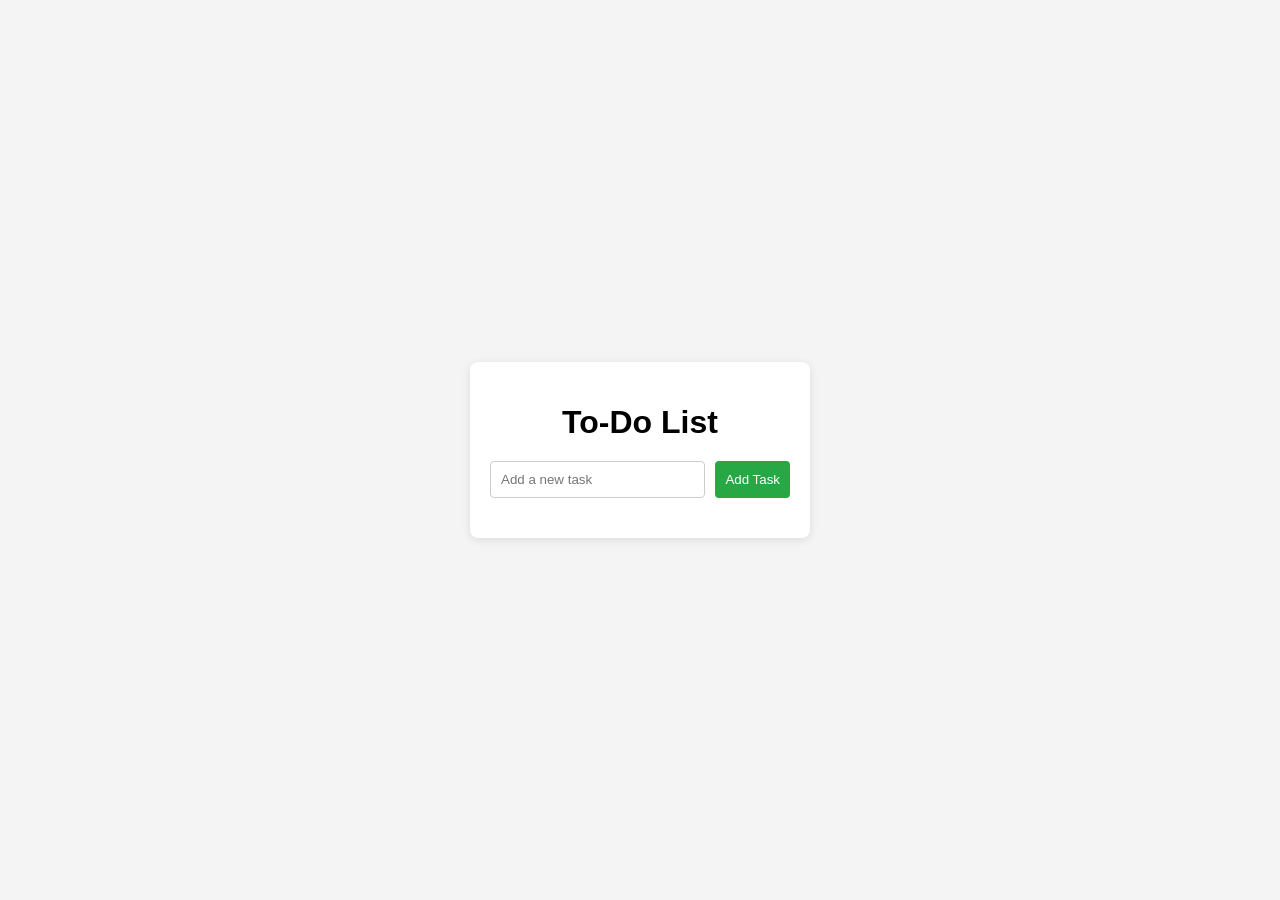
==== bikka/index.html @ ec49ee83 "Add files via upload" ====
<!DOCTYPE html>
<html lang="en">
<head>
  <meta charset="UTF-8">
  <meta name="viewport" content="width=device-width, initial-scale=1.0">
  <title>To-Do List App</title>
  <link rel="stylesheet" href="style.css">
</head>
<body>
  <div class="app">
    <h1>To-Do List</h1>
    <div class="input-container">
      <input type="text" id="taskInput" placeholder="Add a new task">
      <button id="addTaskBtn">Add Task</button>
    </div>
    <ul id="taskList"></ul>
  </div>
  <script src="script.js"></script>
</body>
</html>
---- bikka/style.css ----
body {
  font-family: Arial, sans-serif;
  background-color: #f4f4f4;
  display: flex;
  justify-content: center;
  align-items: center;
  height: 100vh;
  margin: 0;
}

.app {
  background: #fff;
  padding: 20px;
  border-radius: 8px;
  box-shadow: 0 2px 10px rgba(0, 0, 0, 0.1);
  width: 300px;
  text-align: center;
}

h1 {
  margin-bottom: 20px;
}

.input-container {
  display: flex;
  gap: 10px;
  margin-bottom: 20px;
}

input {
  flex: 1;
  padding: 10px;
  border: 1px solid #ccc;
  border-radius: 4px;
}

button {
  padding: 10px;
  background-color: #28a745;
  color: white;
  border: none;
  border-radius: 4px;
  cursor: pointer;
}

button:hover {
  background-color: #218838;
}

ul {
  list-style: none;
  padding: 0;
}

li {
  background: #f9f9f9;
  padding: 10px;
  margin-bottom: 10px;
  border-radius: 4px;
  display: flex;
  justify-content: space-between;
  align-items: center;
}

li button {
  background-color: #dc3545;
  border: none;
  color: white;
  padding: 5px 10px;
  border-radius: 4px;
  cursor: pointer;
}

li button:hover {
  background-color: #c82333;
}
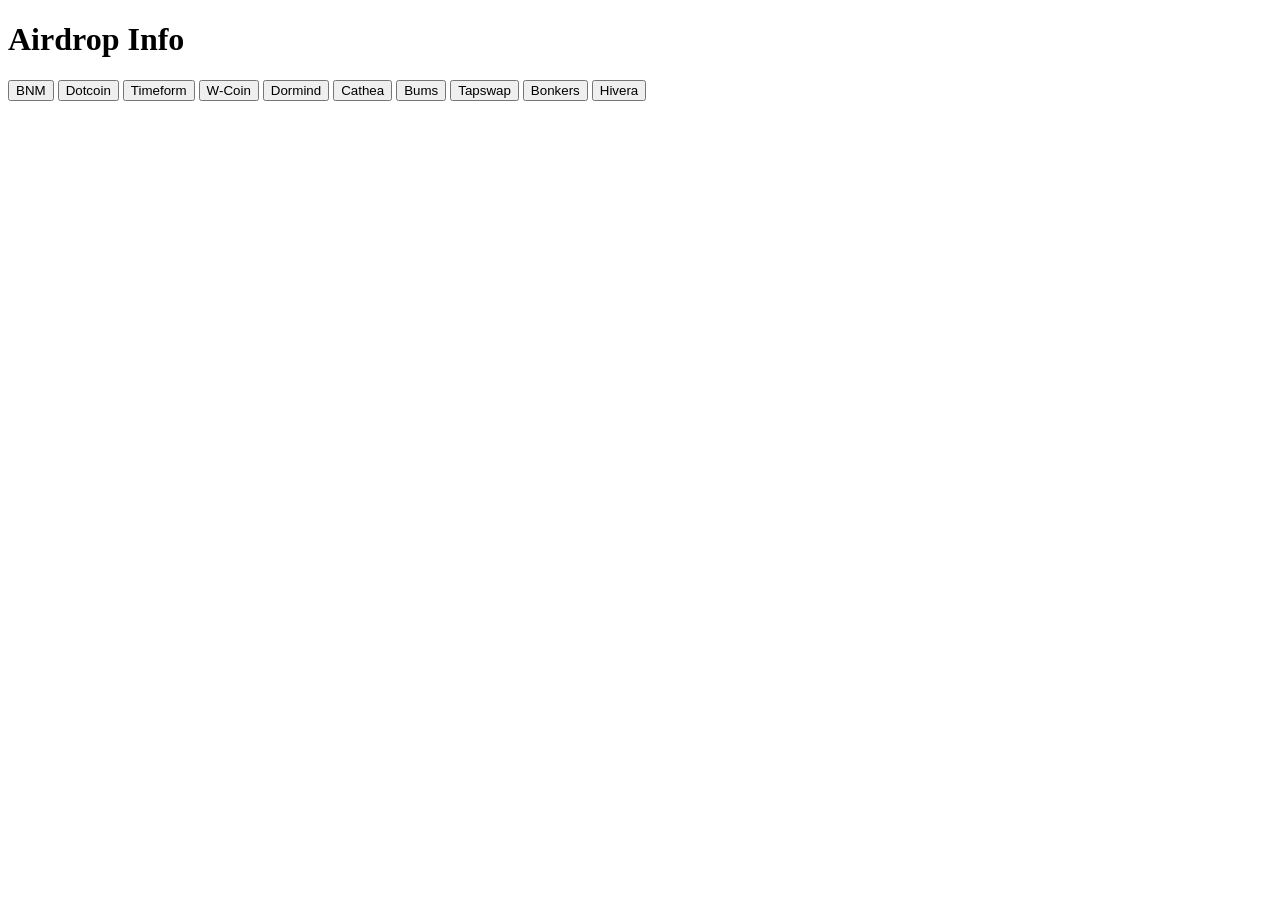
==== commit ad5d5c69: "Add files via upload" ====
--- a/bikka/index.html
+++ b/bikka/index.html
@@ -1,20 +1,26 @@
 <!DOCTYPE html>
 <html lang="en">
 <head>
-  <meta charset="UTF-8">
-  <meta name="viewport" content="width=device-width, initial-scale=1.0">
-  <title>To-Do List App</title>
-  <link rel="stylesheet" href="style.css">
+    <meta charset="UTF-8">
+    <meta name="viewport" content="width=device-width, initial-scale=1.0">
+    <title>Airdrop Info</title>
+    <link rel="stylesheet" href="airdrop_styles.css">
 </head>
 <body>
-  <div class="app">
-    <h1>To-Do List</h1>
-    <div class="input-container">
-      <input type="text" id="taskInput" placeholder="Add a new task">
-      <button id="addTaskBtn">Add Task</button>
+    <h1>Airdrop Info</h1>
+    <div class="button-container">
+        <button onclick="openLink('https://yourlink.com/bnm')">BNM</button>
+        <button onclick="openLink('https://yourlink.com/dotcoin')">Dotcoin</button>
+        <button onclick="openLink('https://yourlink.com/timeform')">Timeform</button>
+        <button onclick="openLink('https://yourlink.com/wcoin')">W-Coin</button>
+        <button onclick="openLink('https://yourlink.com/dormind')">Dormind</button>
+        <button onclick="openLink('https://yourlink.com/cathea')">Cathea</button>
+        <button onclick="openLink('https://yourlink.com/bums')">Bums</button>
+        <button onclick="openLink('https://yourlink.com/tapswap')">Tapswap</button>
+        <button onclick="openLink('https://yourlink.com/bonkers')">Bonkers</button>
+        <button onclick="openLink('https://yourlink.com/hivera')">Hivera</button>
     </div>
-    <ul id="taskList"></ul>
-  </div>
-  <script src="script.js"></script>
+    <script src="airdrop_scripts.js"></script>
 </body>
 </html>
+
